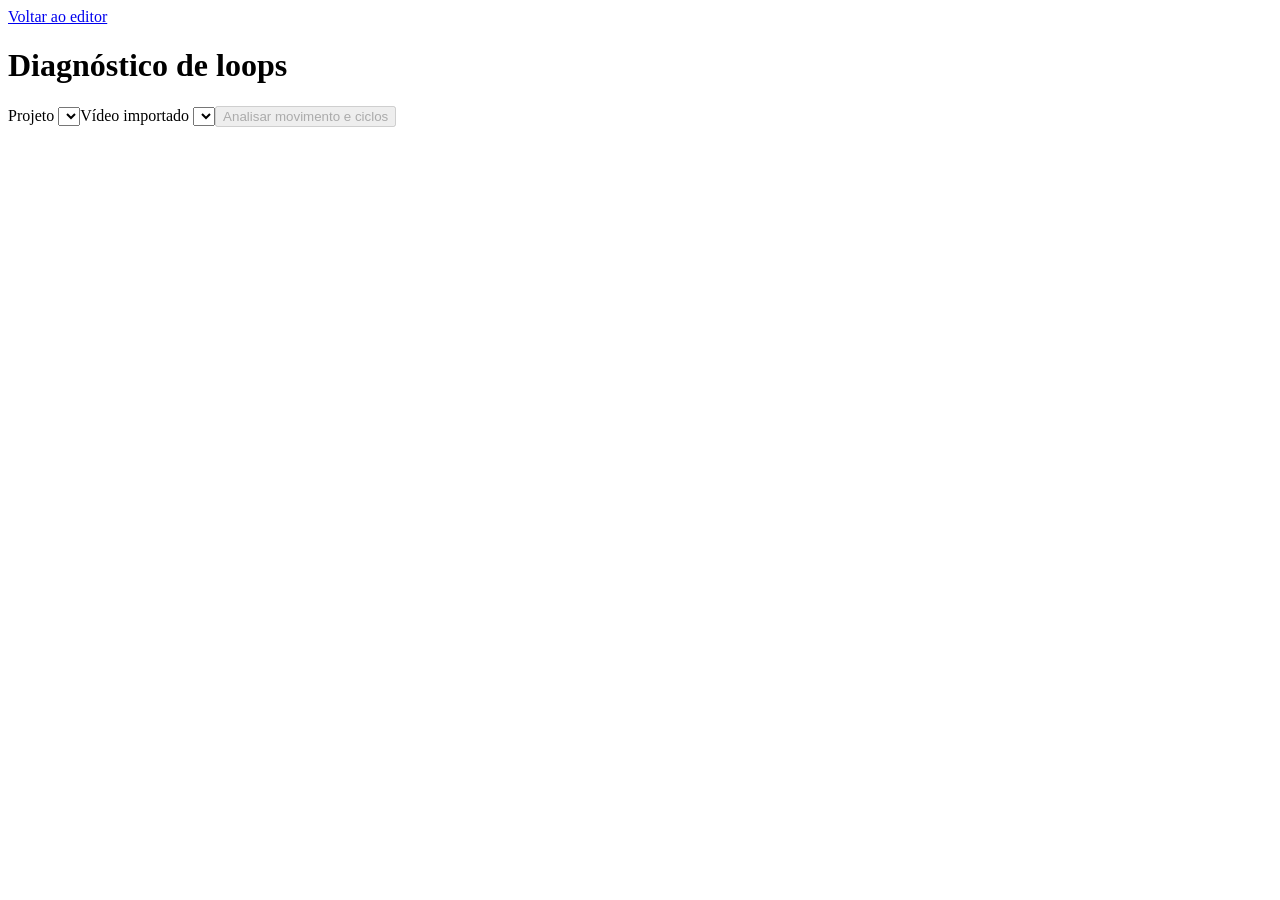
==== app/static/ouroboros.html @ e578614b "Círculo: rank natural forward cuts per RAF budget and inspect canonical DDS" ====
<!doctype html>
<html lang="pt-BR">
  <head>
    <meta charset="utf-8" />
    <meta name="viewport" content="width=device-width,initial-scale=1" />
    <title>Diagnóstico de loops · Czar PS4 Theme Studio</title>
    <link rel="stylesheet" href="/static/style.css" />
    <link rel="stylesheet" href="/static/ouroboros.css" />
  </head>
  <body>
    <main class="diagnostic">
      <header>
        <a id="back" href="/">Voltar ao editor</a>
        <h1>Diagnóstico de loops</h1>
      </header>
      <section>
        <label
          >Projeto
          <select id="project"></select></label
        ><label
          >Vídeo importado
          <select id="video"></select></label
        ><button id="run" disabled>Analisar movimento e ciclos</button
        ><button hidden id="cancel">Cancelar</button><progress hidden id="progress" max="100"></progress>
        <p role="status" id="status"></p>
      </section>
      <section hidden id="diag">
        <h2>Sentinela</h2>
        <p id="summary"></p>
        <details>
          <summary>Indicadores da fonte</summary>
          <pre id="details"></pre>
        </details>
      </section>
      <section hidden id="results">
        <h2>Círculo</h2>
        <p>
          Classificação por amostras da fonte. Escolha um trecho para conferir os DDS na resolução de saída.
        </p>
        <div id="groups"></div>
      </section>
      <section hidden id="player">
        <h2>Prévia dos DDS decodificados</h2>
        <canvas aria-label="Quadro do candidato"></canvas>
        <p id="measurement"></p>
        <div>
          <button id="play">Reproduzir</button><button id="seam">Inspecionar último → primeiro</button
          ><button id="step">Próximo quadro</button>
        </div>
        <output id="counter"></output>
      </section>
    </main>
    <script src="/static/ouroboros.js"></script>
  </body>
</html>
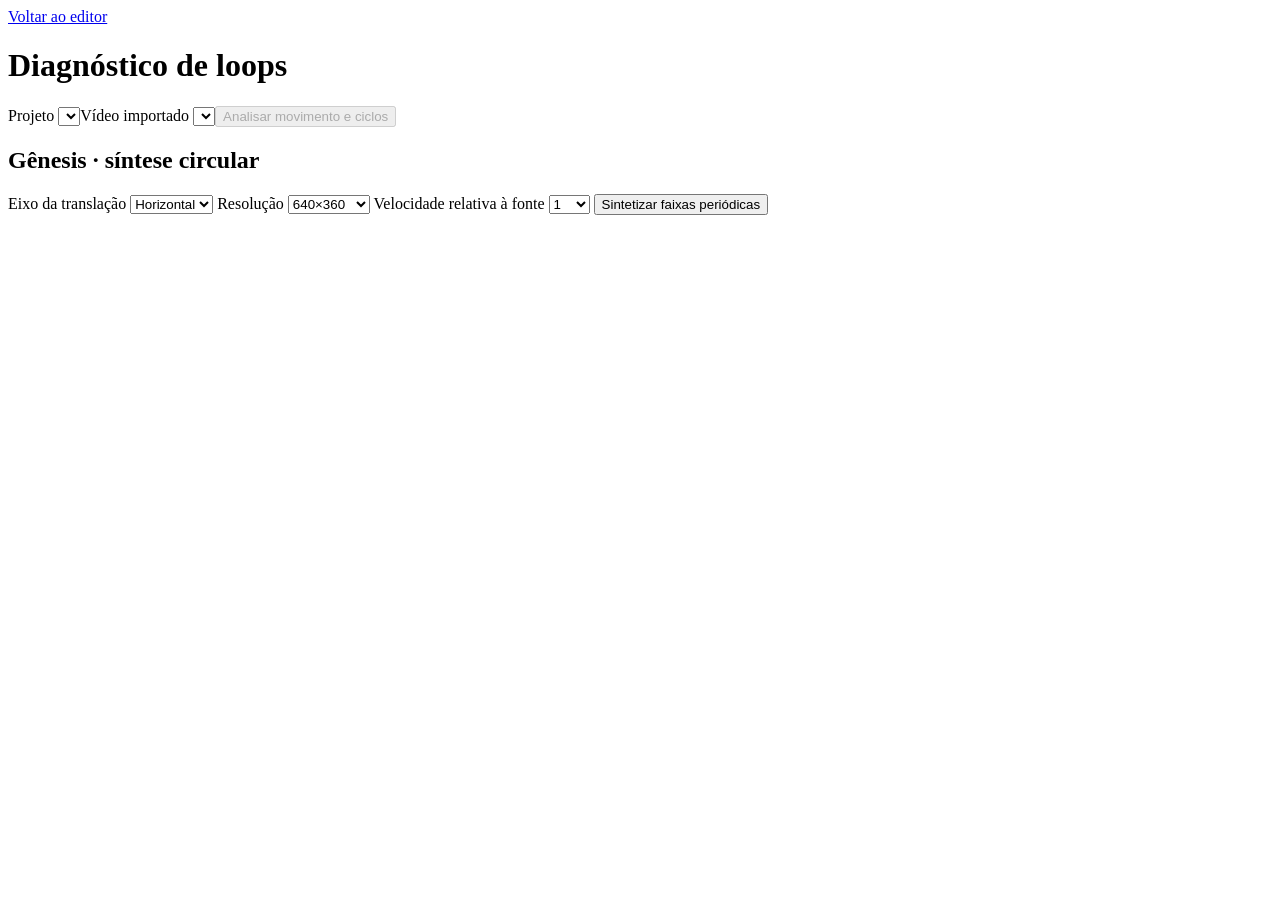
==== commit 2c356cda: "Validate decoded circular motion and ship tablet workflow with reproducible RAF examples" ====
--- a/app/static/ouroboros.html
+++ b/app/static/ouroboros.html
@@ -24,6 +24,33 @@
         ><button hidden id="cancel">Cancelar</button><progress hidden id="progress" max="100"></progress>
         <p role="status" id="status"></p>
       </section>
+      <section>
+        <h2>Gênesis · síntese circular</h2>
+        <label
+          >Eixo da translação
+          <select id="axis">
+            <option value="horizontal">Horizontal</option>
+            <option value="vertical">Vertical</option>
+          </select></label
+        >
+        <label
+          >Resolução
+          <select id="output">
+            <option>1280×720</option>
+            <option>960×540</option>
+            <option selected>640×360</option>
+          </select></label
+        >
+        <label
+          >Velocidade relativa à fonte
+          <select id="rate">
+            <option>0.5</option>
+            <option selected>1</option>
+            <option>2</option>
+          </select></label
+        >
+        <button id="synthesize">Sintetizar faixas periódicas</button>
+      </section>
       <section hidden id="diag">
         <h2>Sentinela</h2>
         <p id="summary"></p>
@@ -47,6 +74,14 @@
           <button id="play">Reproduzir</button><button id="seam">Inspecionar último → primeiro</button
           ><button id="step">Próximo quadro</button>
         </div>
+        <div hidden id="artifacts">
+          <details>
+            <summary>Comparar com a fonte</summary>
+            <video id="original" controls playsinline preload="none" width="320" aria-label="Vídeo original"></video>
+            <img id="reference" width="320" alt="Primeiro quadro da fonte" />
+          </details>
+          <a id="download">Baixar background.raf.zip</a>
+        </div>
         <output id="counter"></output>
       </section>
     </main>
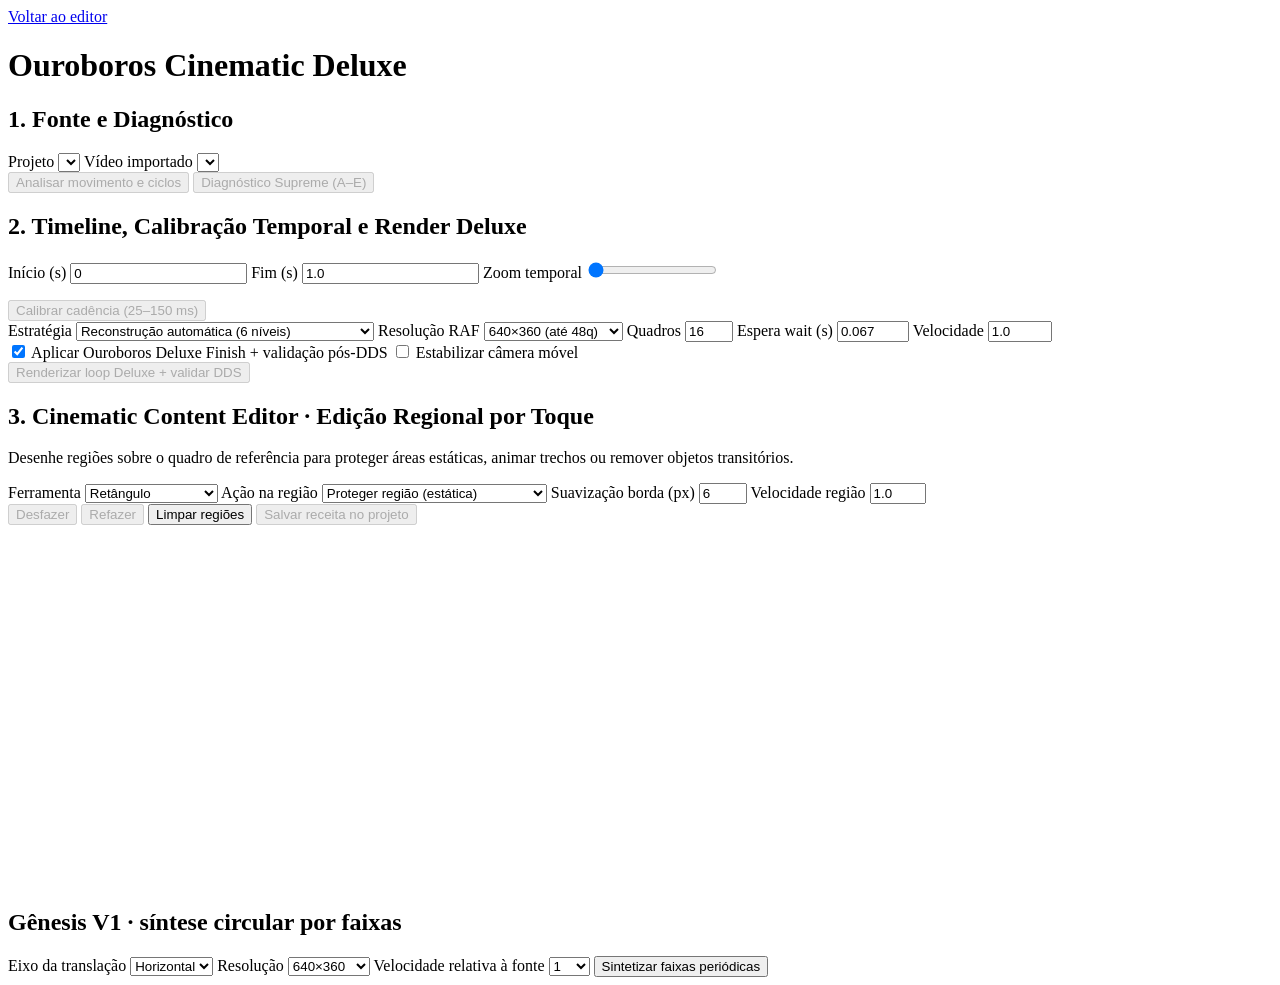
==== commit 77cc3e3e: "Checkpoint 5: additive Deluxe APIs, transactional project apply, RAF byte-equivalence, audited 10-cy" ====
--- a/app/static/ouroboros.html
+++ b/app/static/ouroboros.html
@@ -3,86 +3,199 @@
   <head>
     <meta charset="utf-8" />
     <meta name="viewport" content="width=device-width,initial-scale=1" />
-    <title>Diagnóstico de loops · Czar PS4 Theme Studio</title>
+    <title>Ouroboros Cinematic Deluxe · Czar PS4 Theme Studio</title>
     <link rel="stylesheet" href="/static/style.css" />
     <link rel="stylesheet" href="/static/ouroboros.css" />
   </head>
   <body>
     <main class="diagnostic">
-      <header>
+      <header class="dlx-header">
         <a id="back" href="/">Voltar ao editor</a>
-        <h1>Diagnóstico de loops</h1>
+        <h1>Ouroboros Cinematic Deluxe</h1>
       </header>
+
       <section>
-        <label
-          >Projeto
-          <select id="project"></select></label
-        ><label
-          >Vídeo importado
-          <select id="video"></select></label
-        ><button id="run" disabled>Analisar movimento e ciclos</button
-        ><button hidden id="cancel">Cancelar</button><progress hidden id="progress" max="100"></progress>
+        <h2>1. Fonte e Diagnóstico</h2>
+        <div class="dlx-row">
+          <label>Projeto <select id="project"></select></label>
+          <label>Vídeo importado <select id="video"></select></label>
+        </div>
+        <div class="dlx-actions">
+          <button id="run" disabled>Analisar movimento e ciclos</button>
+          <button id="deluxe-analyze" disabled class="dlx-primary">Diagnóstico Supreme (A–E)</button>
+          <button hidden id="cancel">Cancelar</button>
+        </div>
+        <progress hidden id="progress" max="100"></progress>
         <p role="status" id="status"></p>
       </section>
+
+      <section hidden id="player">
+        <h2>Prévia dos DDS decodificados (10 ciclos)</h2>
+        <canvas id="player-canvas" aria-label="Quadro do candidato"></canvas>
+        <p id="measurement"></p>
+        <p id="dlx-telemetry" class="dlx-muted"></p>
+        <div class="dlx-actions">
+          <button id="play">Reproduzir</button>
+          <button id="seam">Inspecionar último → primeiro</button>
+          <button id="step">Próximo quadro</button>
+          <button hidden id="dlx-apply" class="dlx-primary">Aplicar ao tema do projeto</button>
+        </div>
+        <p role="status" id="dlx-apply-status"></p>
+        <div hidden id="artifacts">
+          <details id="dlx-compare-details">
+            <summary>Comparar com a fonte (Antes / Depois / Diferenças)</summary>
+            <div class="dlx-compare-grid">
+              <figure>
+                <figcaption>Vídeo original</figcaption>
+                <video id="original" controls playsinline preload="none" width="320" aria-label="Vídeo original"></video>
+              </figure>
+              <figure>
+                <figcaption>Primeiro quadro da fonte</figcaption>
+                <img id="reference" width="320" alt="Primeiro quadro da fonte" />
+              </figure>
+              <figure hidden id="dlx-diff-fig">
+                <figcaption>Mapa de diferenças reais</figcaption>
+                <img id="dlx-diff-img" width="320" alt="Mapa de diferenças após DDS" />
+              </figure>
+            </div>
+            <div id="dlx-metrics-table"></div>
+          </details>
+          <a id="download">Baixar background.raf.zip</a>
+        </div>
+        <output id="counter"></output>
+      </section>
+
+      <section hidden id="deluxe-diag">
+        <h2>Sentinela Supreme (Níveis A–E) e Círculo Supreme</h2>
+        <p id="deluxe-summary"></p>
+        <div id="deluxe-categories" class="dlx-cards"></div>
+        <details>
+          <summary>Relatório completo Sentinela Supreme</summary>
+          <pre id="deluxe-details"></pre>
+        </details>
+      </section>
+
+      <section id="deluxe-studio">
+        <h2>2. Timeline, Calibração Temporal e Render Deluxe</h2>
+        <div class="dlx-timeline-box">
+          <div class="dlx-row">
+            <label>Início (s) <input id="dlx-start" type="number" min="0" step="0.05" value="0" /></label>
+            <label>Fim (s) <input id="dlx-end" type="number" min="0.1" step="0.05" value="1.0" /></label>
+            <label>Zoom temporal <input id="dlx-zoom" type="range" min="1" max="8" step="0.5" value="1" /></label>
+          </div>
+          <p id="dlx-timeline-read" class="dlx-muted"></p>
+          <div class="dlx-actions">
+            <button id="dlx-calibrate" disabled>Calibrar cadência (25–150 ms)</button>
+          </div>
+          <div id="dlx-cal-recs" class="dlx-cards"></div>
+        </div>
+
+        <div class="dlx-row">
+          <label>Estratégia
+            <select id="dlx-mode">
+              <option value="reconstruct_auto" selected>Reconstrução automática (6 níveis)</option>
+              <option value="natural">Corte natural (sem reconstrução)</option>
+              <option value="photometric">Harmonização fotométrica (Lab)</option>
+              <option value="motion_comp">Compensação de fluxo (frente/trás)</option>
+              <option value="content_bridge">Ponte de peças de transição do conteúdo</option>
+              <option value="genesis_2d">Gênesis Supreme 2D (advecção unidirecional)</option>
+              <option value="regional">Edição regional (máscaras abaixo)</option>
+            </select>
+          </label>
+          <label>Resolução RAF
+            <select id="dlx-res">
+              <option value="0">1280×720 (até 13q)</option>
+              <option value="1">960×540 (até 24q)</option>
+              <option value="2" selected>640×360 (até 48q)</option>
+            </select>
+          </label>
+          <label>Quadros <input id="dlx-frames" type="number" min="4" max="48" value="16" /></label>
+          <label>Espera wait (s) <input id="dlx-wait" type="number" min="0.02" max="5" step="0.001" value="0.067" /></label>
+          <label>Velocidade <input id="dlx-speed" type="number" min="0.25" max="2.5" step="0.05" value="1.0" /></label>
+        </div>
+        <div class="dlx-checks">
+          <label class="dlx-inline"><input id="dlx-finish-toggle" type="checkbox" checked /> Aplicar Ouroboros Deluxe Finish + validação pós-DDS</label>
+          <label class="dlx-inline"><input id="dlx-stab-toggle" type="checkbox" /> Estabilizar câmera móvel</label>
+        </div>
+        <div class="dlx-actions">
+          <button id="dlx-render" disabled class="dlx-primary">Renderizar loop Deluxe + validar DDS</button>
+        </div>
+      </section>
+
+      <section id="deluxe-editor">
+        <h2>3. Cinematic Content Editor · Edição Regional por Toque</h2>
+        <p class="dlx-muted">Desenhe regiões sobre o quadro de referência para proteger áreas estáticas, animar trechos ou remover objetos transitórios.</p>
+        <div class="dlx-row">
+          <label>Ferramenta
+            <select id="dlx-tool">
+              <option value="rect" selected>Retângulo</option>
+              <option value="ellipse">Elipse</option>
+              <option value="brush">Pincel (toque livre)</option>
+            </select>
+          </label>
+          <label>Ação na região
+            <select id="dlx-strategy">
+              <option value="protect" selected>Proteger região (estática)</option>
+              <option value="animate">Animar região (fluxo unidirecional)</option>
+              <option value="remove_transient">Remover objeto transitório</option>
+              <option value="fix_seam">Corrigir costura local</option>
+              <option value="adjust_motion">Ajustar movimento</option>
+            </select>
+          </label>
+          <label>Suavização borda (px) <input id="dlx-feather" type="number" min="0" max="32" value="6" /></label>
+          <label>Velocidade região <input id="dlx-reg-speed" type="number" min="0.1" max="3" step="0.1" value="1.0" /></label>
+        </div>
+        <div class="dlx-actions">
+          <button id="dlx-undo" disabled>Desfazer</button>
+          <button id="dlx-redo" disabled>Refazer</button>
+          <button id="dlx-clear-regions">Limpar regiões</button>
+          <button id="dlx-save-recipe" disabled>Salvar receita no projeto</button>
+        </div>
+        <div class="dlx-editor-stage">
+          <canvas id="dlx-region-canvas" width="640" height="360" aria-label="Editor de máscaras regionais"></canvas>
+        </div>
+        <ul id="dlx-region-list" class="dlx-region-list"></ul>
+        <p role="status" id="dlx-recipe-status"></p>
+      </section>
+
       <section>
-        <h2>Gênesis · síntese circular</h2>
-        <label
-          >Eixo da translação
+        <h2>Gênesis V1 · síntese circular por faixas</h2>
+        <label>Eixo da translação
           <select id="axis">
             <option value="horizontal">Horizontal</option>
             <option value="vertical">Vertical</option>
-          </select></label
-        >
-        <label
-          >Resolução
+          </select>
+        </label>
+        <label>Resolução
           <select id="output">
             <option>1280×720</option>
             <option>960×540</option>
             <option selected>640×360</option>
-          </select></label
-        >
-        <label
-          >Velocidade relativa à fonte
+          </select>
+        </label>
+        <label>Velocidade relativa à fonte
           <select id="rate">
             <option>0.5</option>
             <option selected>1</option>
             <option>2</option>
-          </select></label
-        >
+          </select>
+        </label>
         <button id="synthesize">Sintetizar faixas periódicas</button>
       </section>
+
       <section hidden id="diag">
-        <h2>Sentinela</h2>
+        <h2>Sentinela (Fundação)</h2>
         <p id="summary"></p>
         <details>
           <summary>Indicadores da fonte</summary>
           <pre id="details"></pre>
         </details>
       </section>
+
       <section hidden id="results">
-        <h2>Círculo</h2>
-        <p>
-          Classificação por amostras da fonte. Escolha um trecho para conferir os DDS na resolução de saída.
-        </p>
+        <h2>Círculo (Fundação)</h2>
+        <p>Classificação por amostras da fonte. Escolha um trecho para conferir os DDS na resolução de saída.</p>
         <div id="groups"></div>
-      </section>
-      <section hidden id="player">
-        <h2>Prévia dos DDS decodificados</h2>
-        <canvas aria-label="Quadro do candidato"></canvas>
-        <p id="measurement"></p>
-        <div>
-          <button id="play">Reproduzir</button><button id="seam">Inspecionar último → primeiro</button
-          ><button id="step">Próximo quadro</button>
-        </div>
-        <div hidden id="artifacts">
-          <details>
-            <summary>Comparar com a fonte</summary>
-            <video id="original" controls playsinline preload="none" width="320" aria-label="Vídeo original"></video>
-            <img id="reference" width="320" alt="Primeiro quadro da fonte" />
-          </details>
-          <a id="download">Baixar background.raf.zip</a>
-        </div>
-        <output id="counter"></output>
       </section>
     </main>
     <script src="/static/ouroboros.js"></script>
